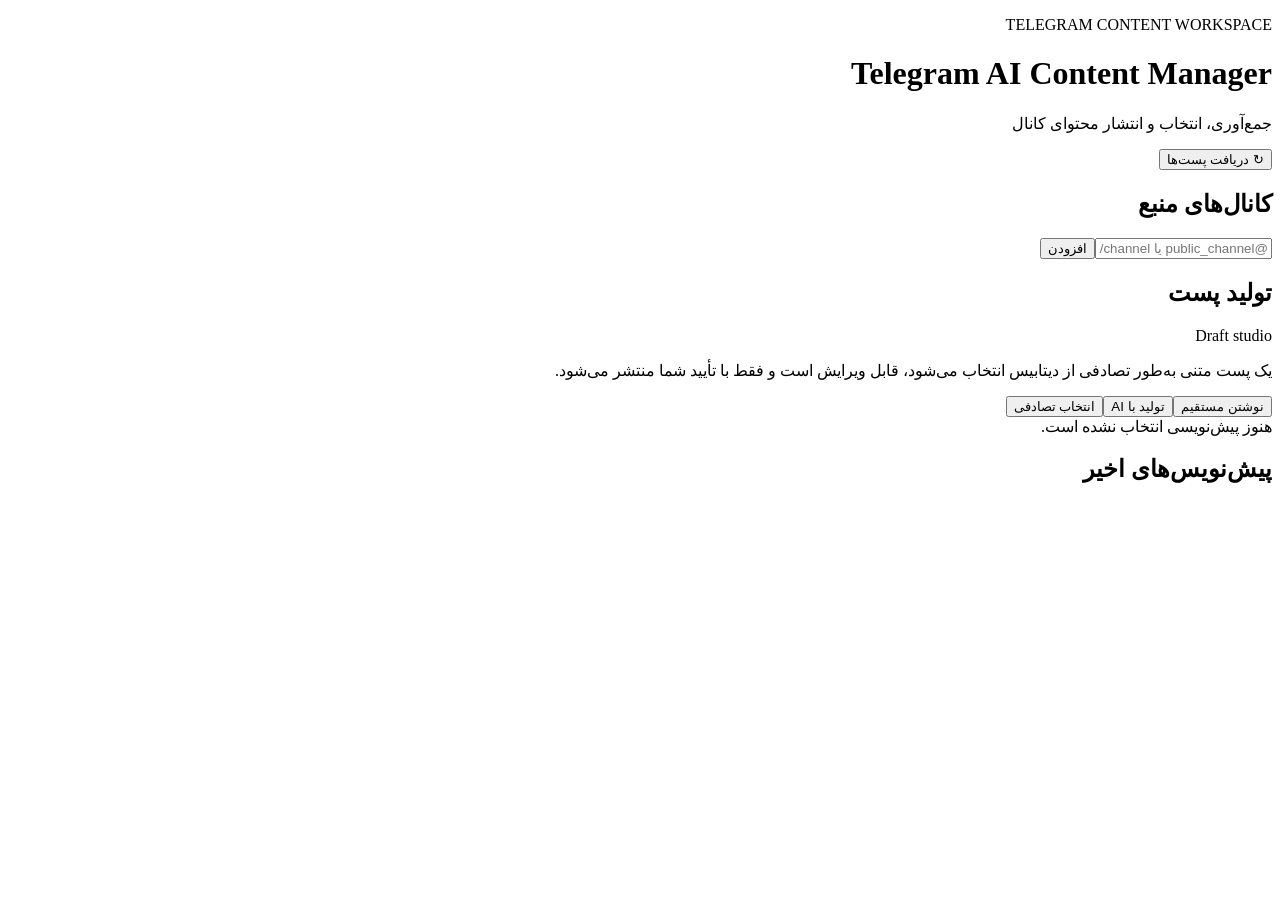
==== telegram_ai_content_manager/templates/index.html @ 7bdbd940 "Update" ====
<!doctype html><html lang="fa" dir="rtl"><head><meta charset="utf-8"><meta name="viewport" content="width=device-width,initial-scale=1"><title>Telegram AI Content Manager</title><link rel="stylesheet" href="/static/app.css"></head><body><main><header><div><p class="eyebrow">TELEGRAM CONTENT WORKSPACE</p><h1>Telegram AI Content Manager</h1><p class="subtitle">جمع‌آوری، انتخاب و انتشار محتوای کانال</p></div><button class="primary" onclick="scrape()">↻ دریافت پست‌ها</button></header><section class="stats" id="stats"></section><section class="grid"><article class="panel"><div class="title"><h2>کانال‌های منبع</h2><span id="channelCount"></span></div><form onsubmit="addChannel(event)"><input id="channel" placeholder="@public_channel یا https://t.me/channel" required><button>افزودن</button></form><div id="channels" class="list"></div></article><article class="panel draft"><div class="title"><h2>تولید پست</h2><span class="status">Draft studio</span></div><p class="muted">یک پست متنی به‌طور تصادفی از دیتابیس انتخاب می‌شود، قابل ویرایش است و فقط با تأیید شما منتشر می‌شود.</p><div class="create-tabs"><button class="secondary" onclick="showMode('direct')">نوشتن مستقیم</button><button class="secondary" onclick="showMode('ai')">تولید با AI</button><button class="secondary" onclick="randomDraft()">انتخاب تصادفی</button></div><div id="creation"></div><div id="composer" class="empty">هنوز پیش‌نویسی انتخاب نشده است.</div></article></section><section class="panel"><div class="title"><h2>پیش‌نویس‌های اخیر</h2></div><div id="drafts" class="draft-list"></div></section></main><div id="toast"></div><script src="/static/app.js"></script></body></html>
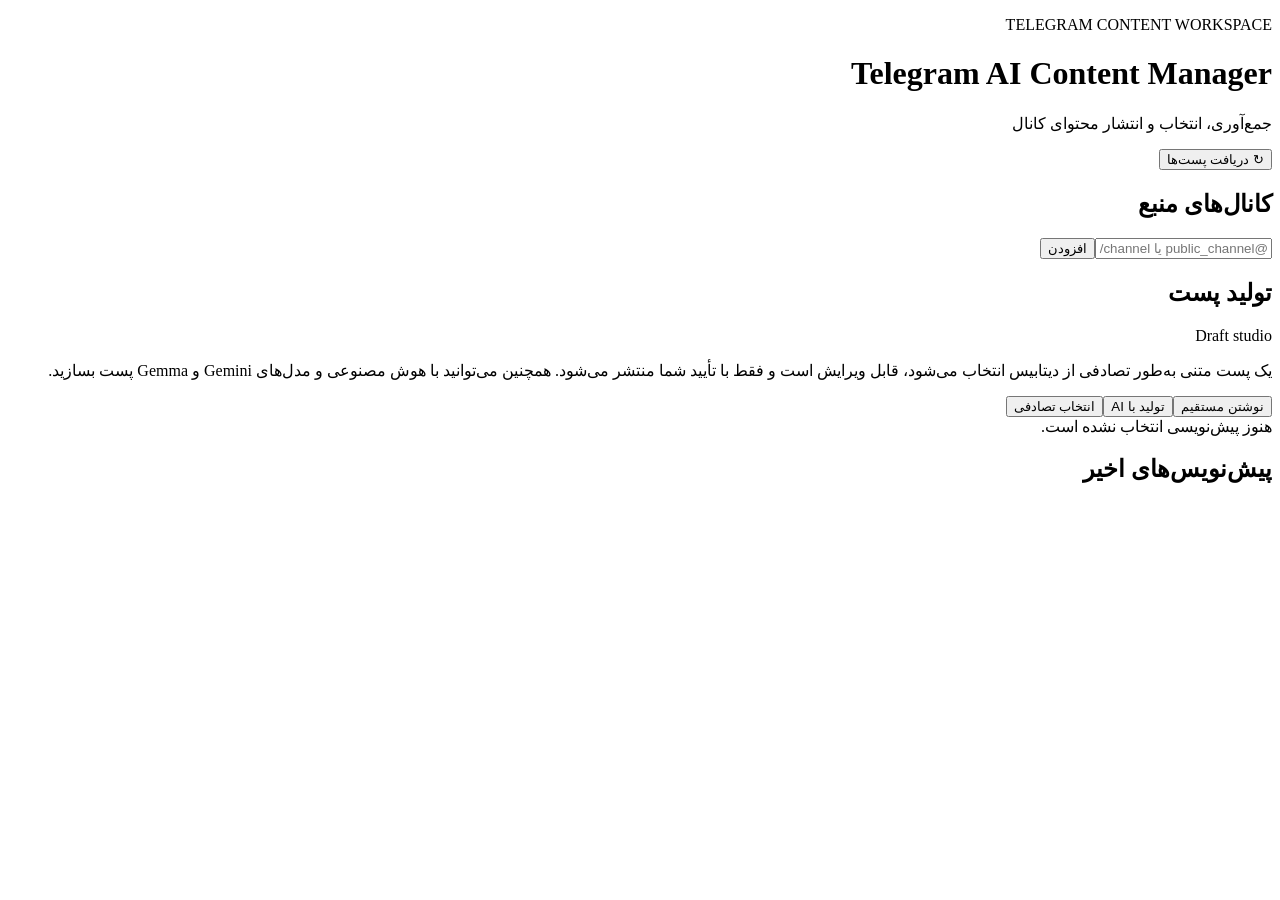
==== commit f77784dc: "Implement draft management and scraping services with comprehensive tests - Added `drafts.py` for ma" ====
--- a/telegram_ai_content_manager/templates/index.html
+++ b/telegram_ai_content_manager/templates/index.html
@@ -1 +1,65 @@
-<!doctype html><html lang="fa" dir="rtl"><head><meta charset="utf-8"><meta name="viewport" content="width=device-width,initial-scale=1"><title>Telegram AI Content Manager</title><link rel="stylesheet" href="/static/app.css"></head><body><main><header><div><p class="eyebrow">TELEGRAM CONTENT WORKSPACE</p><h1>Telegram AI Content Manager</h1><p class="subtitle">جمع‌آوری، انتخاب و انتشار محتوای کانال</p></div><button class="primary" onclick="scrape()">↻ دریافت پست‌ها</button></header><section class="stats" id="stats"></section><section class="grid"><article class="panel"><div class="title"><h2>کانال‌های منبع</h2><span id="channelCount"></span></div><form onsubmit="addChannel(event)"><input id="channel" placeholder="@public_channel یا https://t.me/channel" required><button>افزودن</button></form><div id="channels" class="list"></div></article><article class="panel draft"><div class="title"><h2>تولید پست</h2><span class="status">Draft studio</span></div><p class="muted">یک پست متنی به‌طور تصادفی از دیتابیس انتخاب می‌شود، قابل ویرایش است و فقط با تأیید شما منتشر می‌شود.</p><div class="create-tabs"><button class="secondary" onclick="showMode('direct')">نوشتن مستقیم</button><button class="secondary" onclick="showMode('ai')">تولید با AI</button><button class="secondary" onclick="randomDraft()">انتخاب تصادفی</button></div><div id="creation"></div><div id="composer" class="empty">هنوز پیش‌نویسی انتخاب نشده است.</div></article></section><section class="panel"><div class="title"><h2>پیش‌نویس‌های اخیر</h2></div><div id="drafts" class="draft-list"></div></section></main><div id="toast"></div><script src="/static/app.js"></script></body></html>
+<!doctype html>
+<html lang="fa" dir="rtl">
+  <head>
+    <meta charset="utf-8" />
+    <meta name="viewport" content="width=device-width,initial-scale=1" />
+    <title>Telegram AI Content Manager</title>
+    <link rel="stylesheet" href="/static/app.css" />
+  </head>
+  <body>
+    <main>
+      <header>
+        <div>
+          <p class="eyebrow">TELEGRAM CONTENT WORKSPACE</p>
+          <h1>Telegram AI Content Manager</h1>
+          <p class="subtitle">جمع‌آوری، انتخاب و انتشار محتوای کانال</p>
+        </div>
+        <button id="scrapeBtn" class="primary" onclick="scrape()">↻ دریافت پست‌ها</button>
+      </header>
+      <section class="stats" id="stats"></section>
+      <section class="grid">
+        <article class="panel">
+          <div class="title">
+            <h2>کانال‌های منبع</h2>
+            <span id="channelCount"></span>
+          </div>
+          <form onsubmit="addChannel(event)">
+            <input
+              id="channel"
+              placeholder="@public_channel یا https://t.me/channel"
+              required
+            /><button>افزودن</button>
+          </form>
+          <div id="channels" class="list"></div>
+        </article>
+        <article class="panel draft">
+          <div class="title">
+            <h2>تولید پست</h2>
+            <span class="status">Draft studio</span>
+          </div>
+          <p class="muted">
+            یک پست متنی به‌طور تصادفی از دیتابیس انتخاب می‌شود، قابل ویرایش است
+            و فقط با تأیید شما منتشر می‌شود. همچنین می‌توانید با هوش مصنوعی و مدل‌های Gemini و Gemma پست بسازید.
+          </p>
+          <div class="create-tabs">
+            <button class="secondary" onclick="showMode('direct')">
+              نوشتن مستقیم</button
+            ><button class="secondary" onclick="showMode('ai')">
+              تولید با AI</button
+            ><button class="secondary" onclick="randomDraft()">
+              انتخاب تصادفی
+            </button>
+          </div>
+          <div id="creation"></div>
+          <div id="composer" class="empty">هنوز پیش‌نویسی انتخاب نشده است.</div>
+        </article>
+      </section>
+      <section class="panel">
+        <div class="title"><h2>پیش‌نویس‌های اخیر</h2></div>
+        <div id="drafts" class="draft-list"></div>
+      </section>
+    </main>
+    <div id="toast"></div>
+    <script src="/static/app.js"></script>
+  </body>
+</html>
